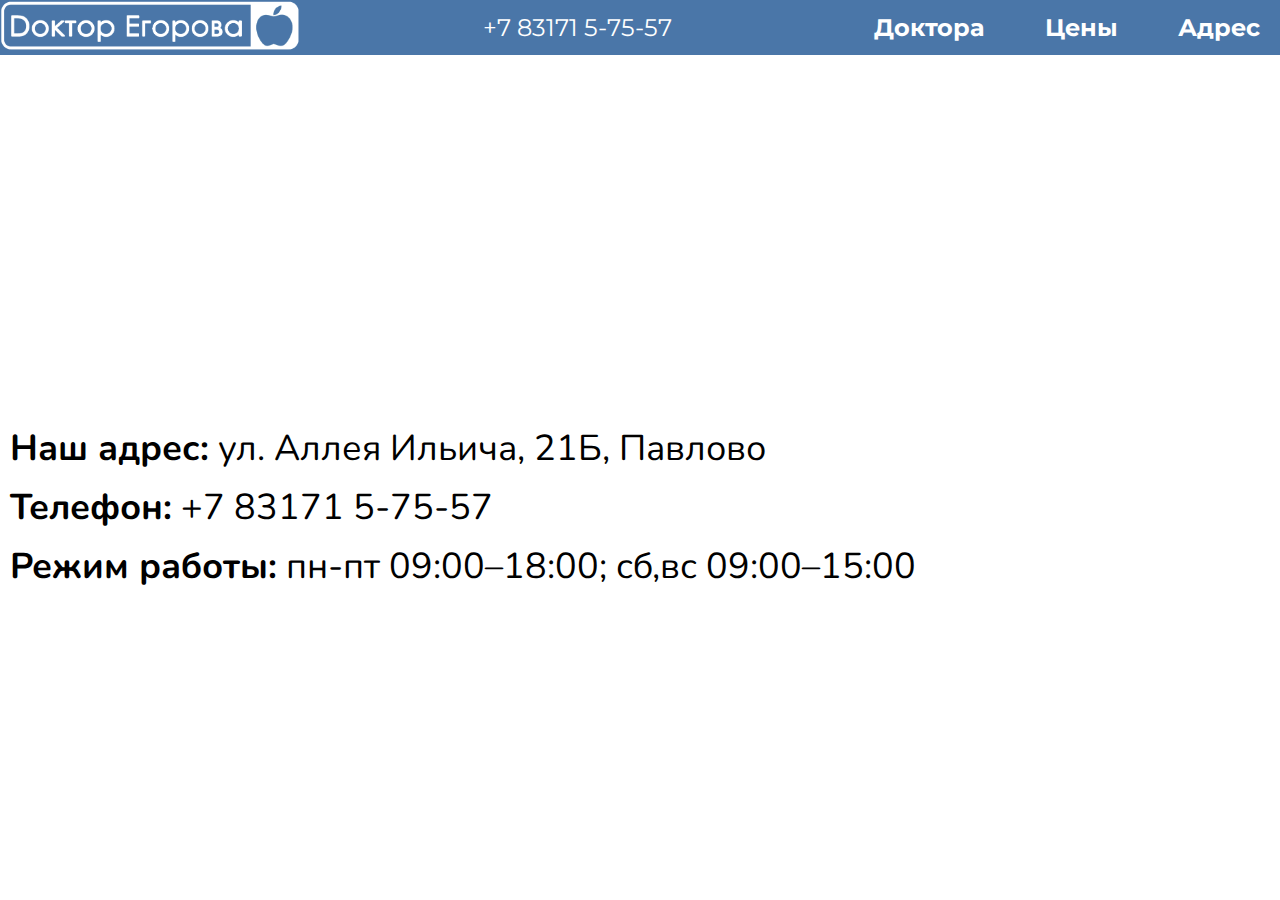
==== adress.html @ 4c108ebf "Add files via upload" ====
<!DOCTYPE html>
<html lang="ru">
<head>
	<meta charset="utf-8">
	<title>Адресс</title>
	<link rel="stylesheet" href="style.css">
	<link href="https://fonts.googleapis.com/css2?family=Montserrat:wght@600;700&family=Nunito&display=swap" rel="stylesheet">
</head>
<body class="white_back">
	<!-- Header -->
	<header class="header">
		<div class="header_section">
			<div class="logo"><a class="a" href="index.html"><img width="300" src="images/logo.png"></a></div>
		</div>
		<div class="header_section">
			<div class="header_phone">+7 83171 5-75-57</div>	
		</div>
	    <div class="header_section">
	      <div class="header_item"><a class="a" href="doctors.html">Доктора</a></div>
	      <div class="header_item"><a class="a" href="price.html">Цены</a></div>
	      <div class="header_item"><a class="a" href="adress.html">Адрес</a></div>
	    </div>
	  </header>

	  <iframe src="https://yandex.ru/map-widget/v1/?um=constructor%3A981377c8918e647b51d008e6818aafa29789dbdaf8f96db471f764cc96a24ab4&amp;source=constructor" width="100%" height="355" frameborder="0"></iframe>

	 <div class="big">
	 	<div class="baby"><strong>Наш адрес:</strong> ул. Аллея Ильича, 21Б, Павлово</div>
	 	<div class="baby"><strong>Телефон:</strong> +7 83171 5-75-57</div>
	 	<div class="baby"><strong>Режим работы:</strong> пн-пт 09:00–18:00; сб,вс 09:00–15:00</div>

	 </div>
	
</body>
</html>
---- style.css ----
h2, h3, h4, h5, h6 {
	margin: 0;
	font-size: 26px;
  font-family: 'Montserrat', sans-serif;
}  

h1 {
	padding: 20px;
	font-family: 'Montserrat', sans-serif;
	font-size: 42px;
}
body {
	background-color: #edeef0;
	margin: 0;
	padding: 0;
}
.white_back {
	background-color: white;
	margin: 0;
	padding: 0;

}

.index {
	background: url("images/XXL.jfif");
	background-size: 100%;
} 

.header {
  width: 100%;
  display: flex;
  justify-content: space-between;
  background-color: #4a76a8;
  margin: 0;
}

.header_index {
  width: 100%;
  display: flex;
  justify-content: space-between;
  margin: 0;
  padding-left: 10px;
}

.header_section {
  padding: 0;
  margin: 0;
  align-items: center;
  display: flex;
}

.header_item {
	font-weight: bold;
	font-size: 24px;
  padding: 10px 20px;
  margin-left: 20px;
  font-family: 'Montserrat', sans-serif;
}

.header_phone {
	font-size: 24px;
  padding: 10px 20px;
  margin-left: 20px;
  color: white;
  font-family: 'Montserrat', sans-serif;
}

.logo {
	margin: 0;

}

.a {
  text-decoration: none;
  color: white;
}

.header_item:hover {
	background-color: #2a5885;
}

form {
	
  font-family: 'Nunito', sans-serif;
        width: 80%;
        margin: 3em auto;
        padding: 1em;
        background-color: #fdfdff;
        border-radius: 0.5em;
        box-shadow: 2px 3px 7px 2px rgba(0,0,0,0.02);
        font-size: 18px;
}
.niga {
	margin: 0;
	display: flex;
}

.div {
	display: flex;
	margin: 0;
  margin-right: 0;
}

.baby {
	margin: 10px;
}

/* внешние границы таблицы серого цвета толщиной 1px */
table {border: 1px solid grey;
		width: 100%;
} 
/* границы ячеек первого ряда таблицы */
th {border: 1px solid grey;
}
/* границы ячеек тела таблицы */
td {border: 1px solid grey;}

.big {
	font-size: 36px;
	font-family: 'Nunito', sans-serif;
}

.dj {
  margin: 20px 20px;
  font-family: 'Nunito', sans-serif;
  font-size: 28px;
}
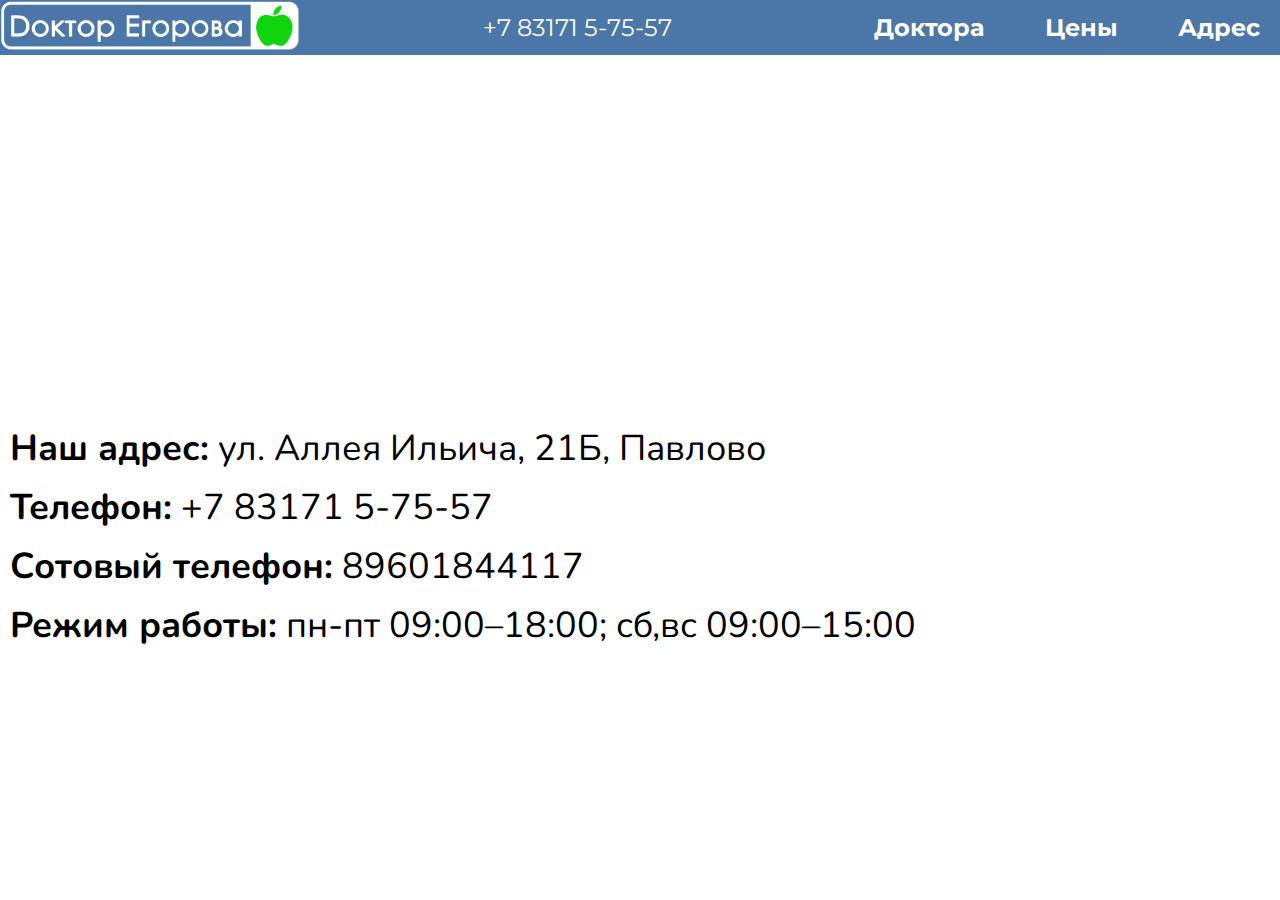
==== commit 54d27527: "Update adress.html" ====
--- a/adress.html
+++ b/adress.html
@@ -27,9 +27,10 @@
 	 <div class="big">
 	 	<div class="baby"><strong>Наш адрес:</strong> ул. Аллея Ильича, 21Б, Павлово</div>
 	 	<div class="baby"><strong>Телефон:</strong> +7 83171 5-75-57</div>
+		<div class="baby"><strong>Сотовый телефон:</strong> 89601844117</div>
 	 	<div class="baby"><strong>Режим работы:</strong> пн-пт 09:00–18:00; сб,вс 09:00–15:00</div>
 
 	 </div>
 	
 </body>
-</html>+</html>
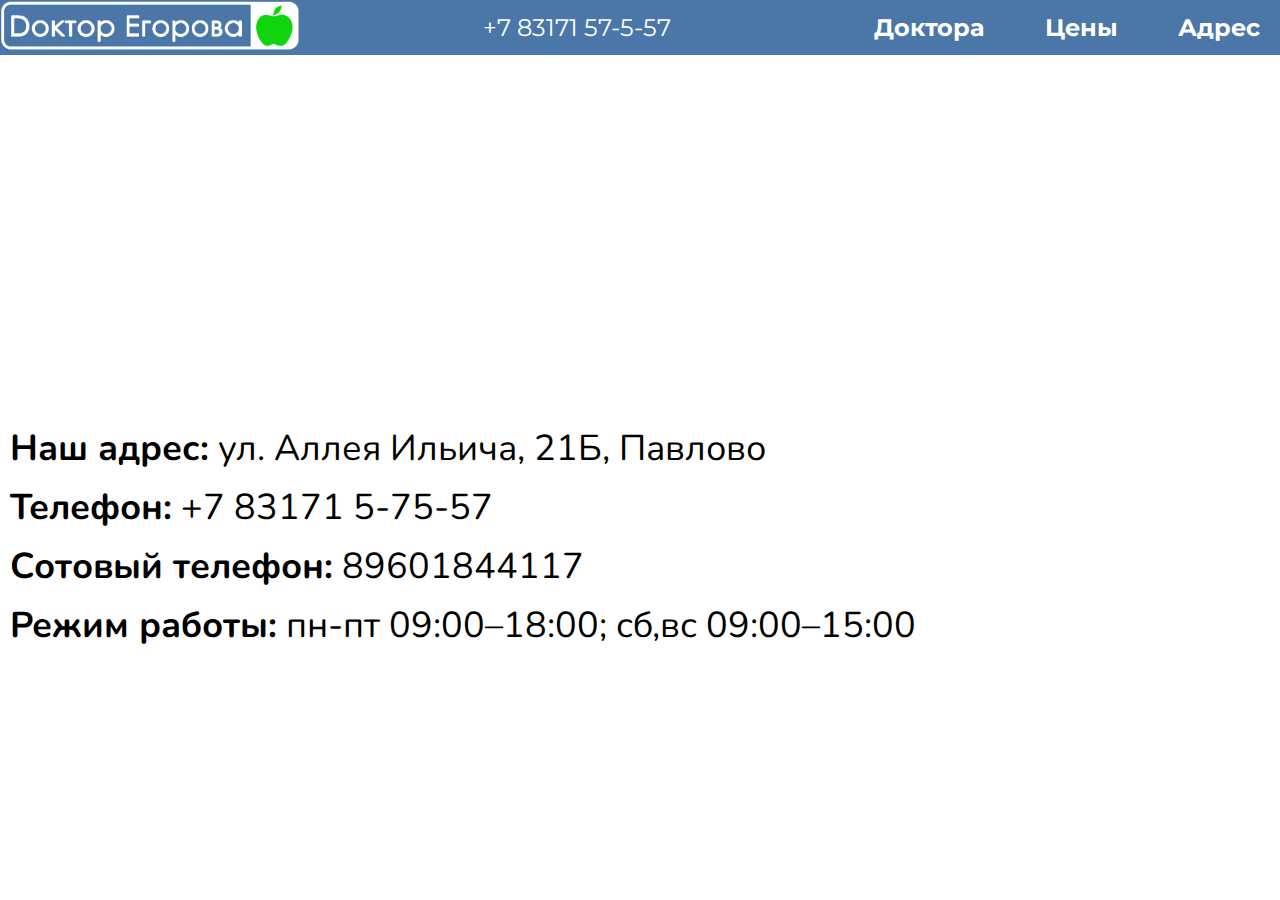
==== commit 749a0ae0: "Add files via upload" ====
--- a/adress.html
+++ b/adress.html
@@ -13,7 +13,7 @@
 			<div class="logo"><a class="a" href="index.html"><img width="300" src="images/logo.png"></a></div>
 		</div>
 		<div class="header_section">
-			<div class="header_phone">+7 83171 5-75-57</div>	
+			<div class="header_phone">+7 83171 57-5-57</div>	
 		</div>
 	    <div class="header_section">
 	      <div class="header_item"><a class="a" href="doctors.html">Доктора</a></div>
@@ -33,4 +33,4 @@
 	 </div>
 	
 </body>
-</html>
+</html>--- a/style.css
+++ b/style.css
@@ -9,6 +9,14 @@
 	font-family: 'Montserrat', sans-serif;
 	font-size: 42px;
 }
+
+.h {
+  font-size: 20px;
+  margin: 10px ;
+  padding: 10px;
+  font-family: 'Nunito', sans-serif;
+}
+
 body {
 	background-color: #edeef0;
 	margin: 0;
@@ -21,10 +29,6 @@
 
 }
 
-.index {
-	background: url("images/XXL.jfif");
-	background-size: 100%;
-} 
 
 .header {
   width: 100%;
@@ -97,8 +101,7 @@
 
 .div {
 	display: flex;
-	margin: 0;
-  margin-right: 0;
+	margin: 20px 20px;
 }
 
 .baby {
@@ -121,7 +124,13 @@
 }
 
 .dj {
-  margin: 20px 20px;
-  font-family: 'Nunito', sans-serif;
-  font-size: 28px;
-}+  margin: 0;
+  padding: 100px 0;
+  color: white;
+  font-size: 86px;
+  font-family: 'Montserrat', sans-serif;
+  background: url("images/index.jpg"); 
+  background-size: 100%;
+  width: 100%;
+}
+
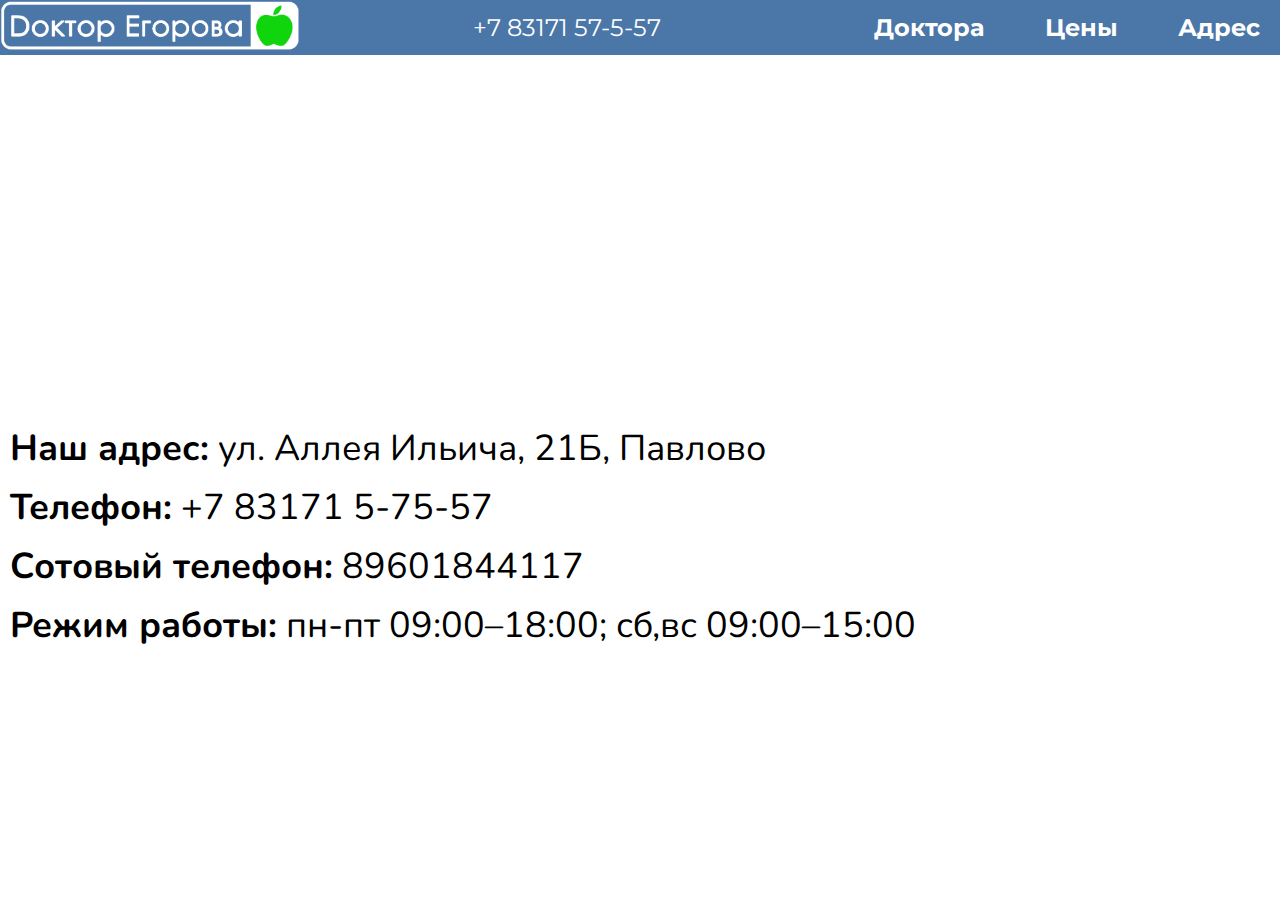
==== commit c33af395: "Add files via upload" ====
--- a/adress.html
+++ b/adress.html
@@ -3,6 +3,7 @@
 <head>
 	<meta charset="utf-8">
 	<title>Адресс</title>
+	<link rel="shortcut icon" href="images/apl.png" type="image/x-icon">
 	<link rel="stylesheet" href="style.css">
 	<link href="https://fonts.googleapis.com/css2?family=Montserrat:wght@600;700&family=Nunito&display=swap" rel="stylesheet">
 </head>
@@ -13,7 +14,7 @@
 			<div class="logo"><a class="a" href="index.html"><img width="300" src="images/logo.png"></a></div>
 		</div>
 		<div class="header_section">
-			<div class="header_phone">+7 83171 57-5-57</div>	
+			<div class="header_phone"><a class="a" href="tel:+78317157557">+7 83171 57-5-57</a></div>	
 		</div>
 	    <div class="header_section">
 	      <div class="header_item"><a class="a" href="doctors.html">Доктора</a></div>
--- a/style.css
+++ b/style.css
@@ -63,8 +63,6 @@
 
 .header_phone {
 	font-size: 24px;
-  padding: 10px 20px;
-  margin-left: 20px;
   color: white;
   font-family: 'Montserrat', sans-serif;
 }
